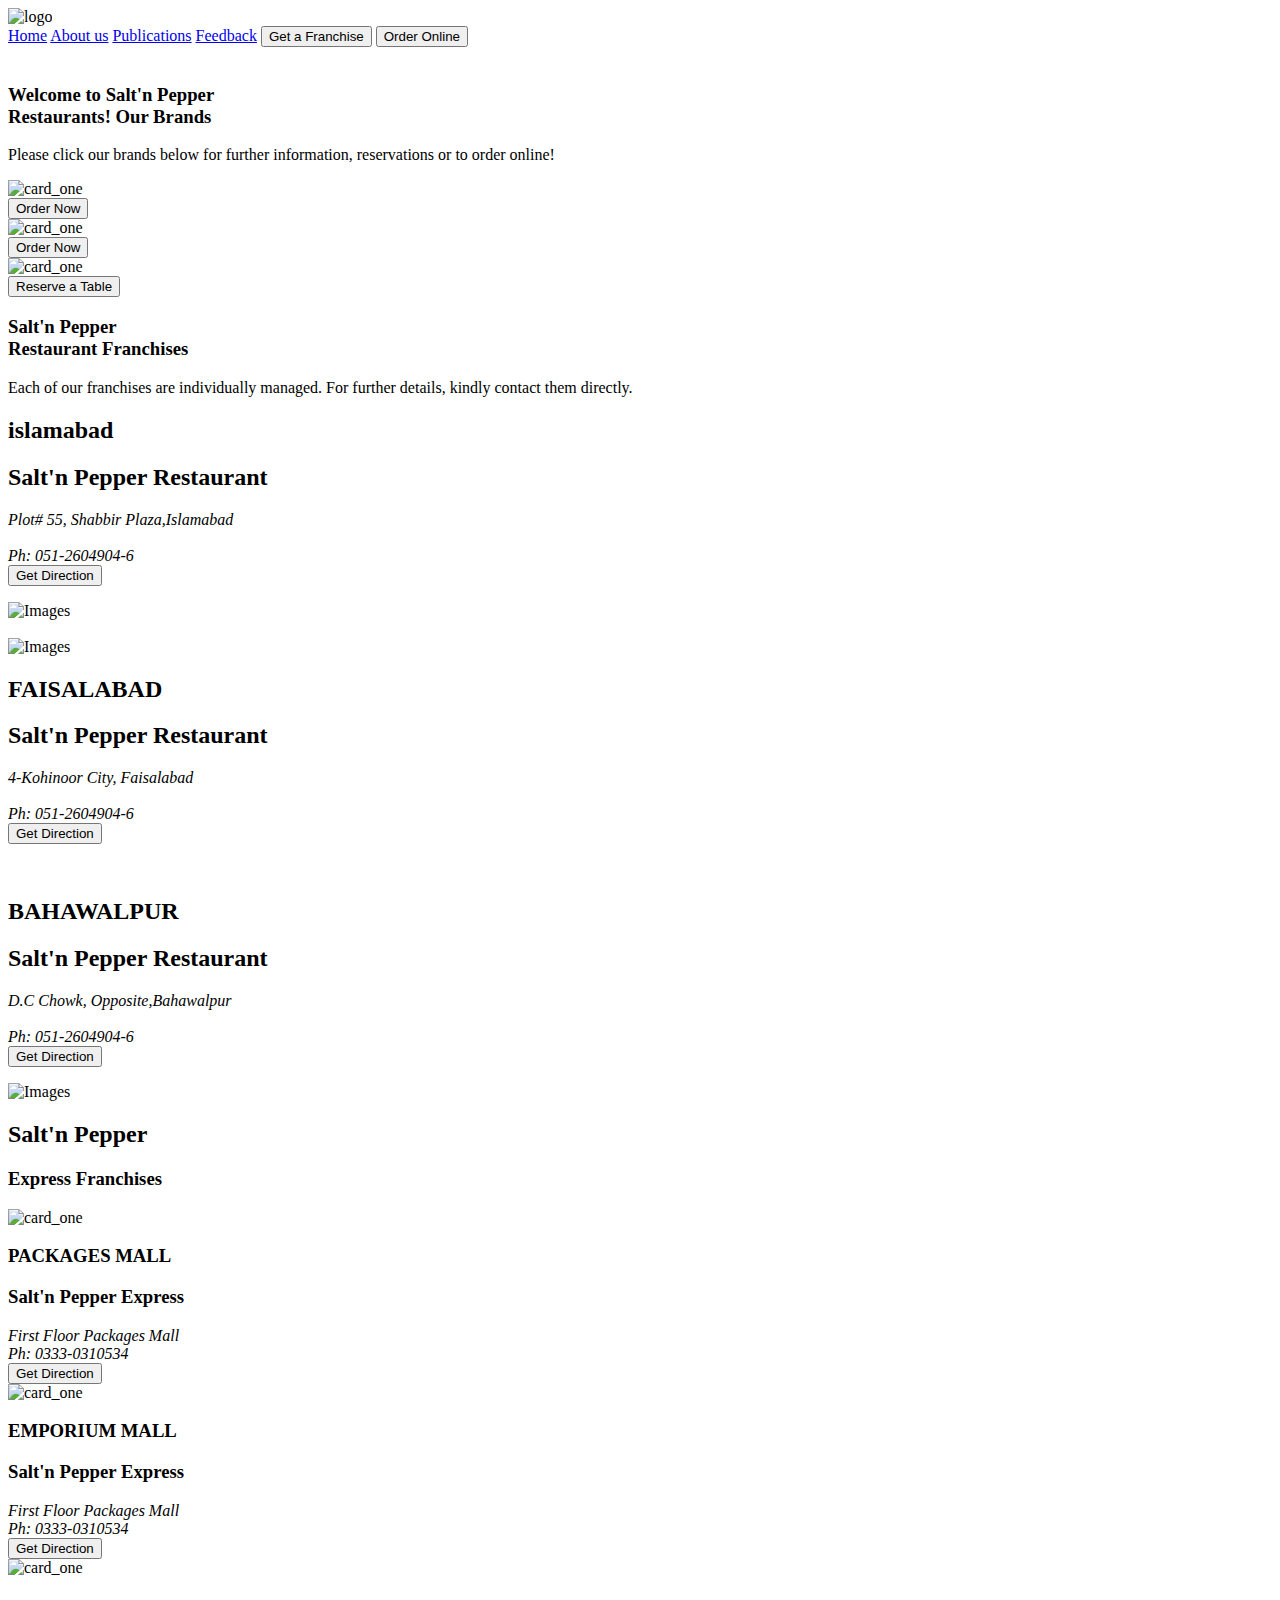
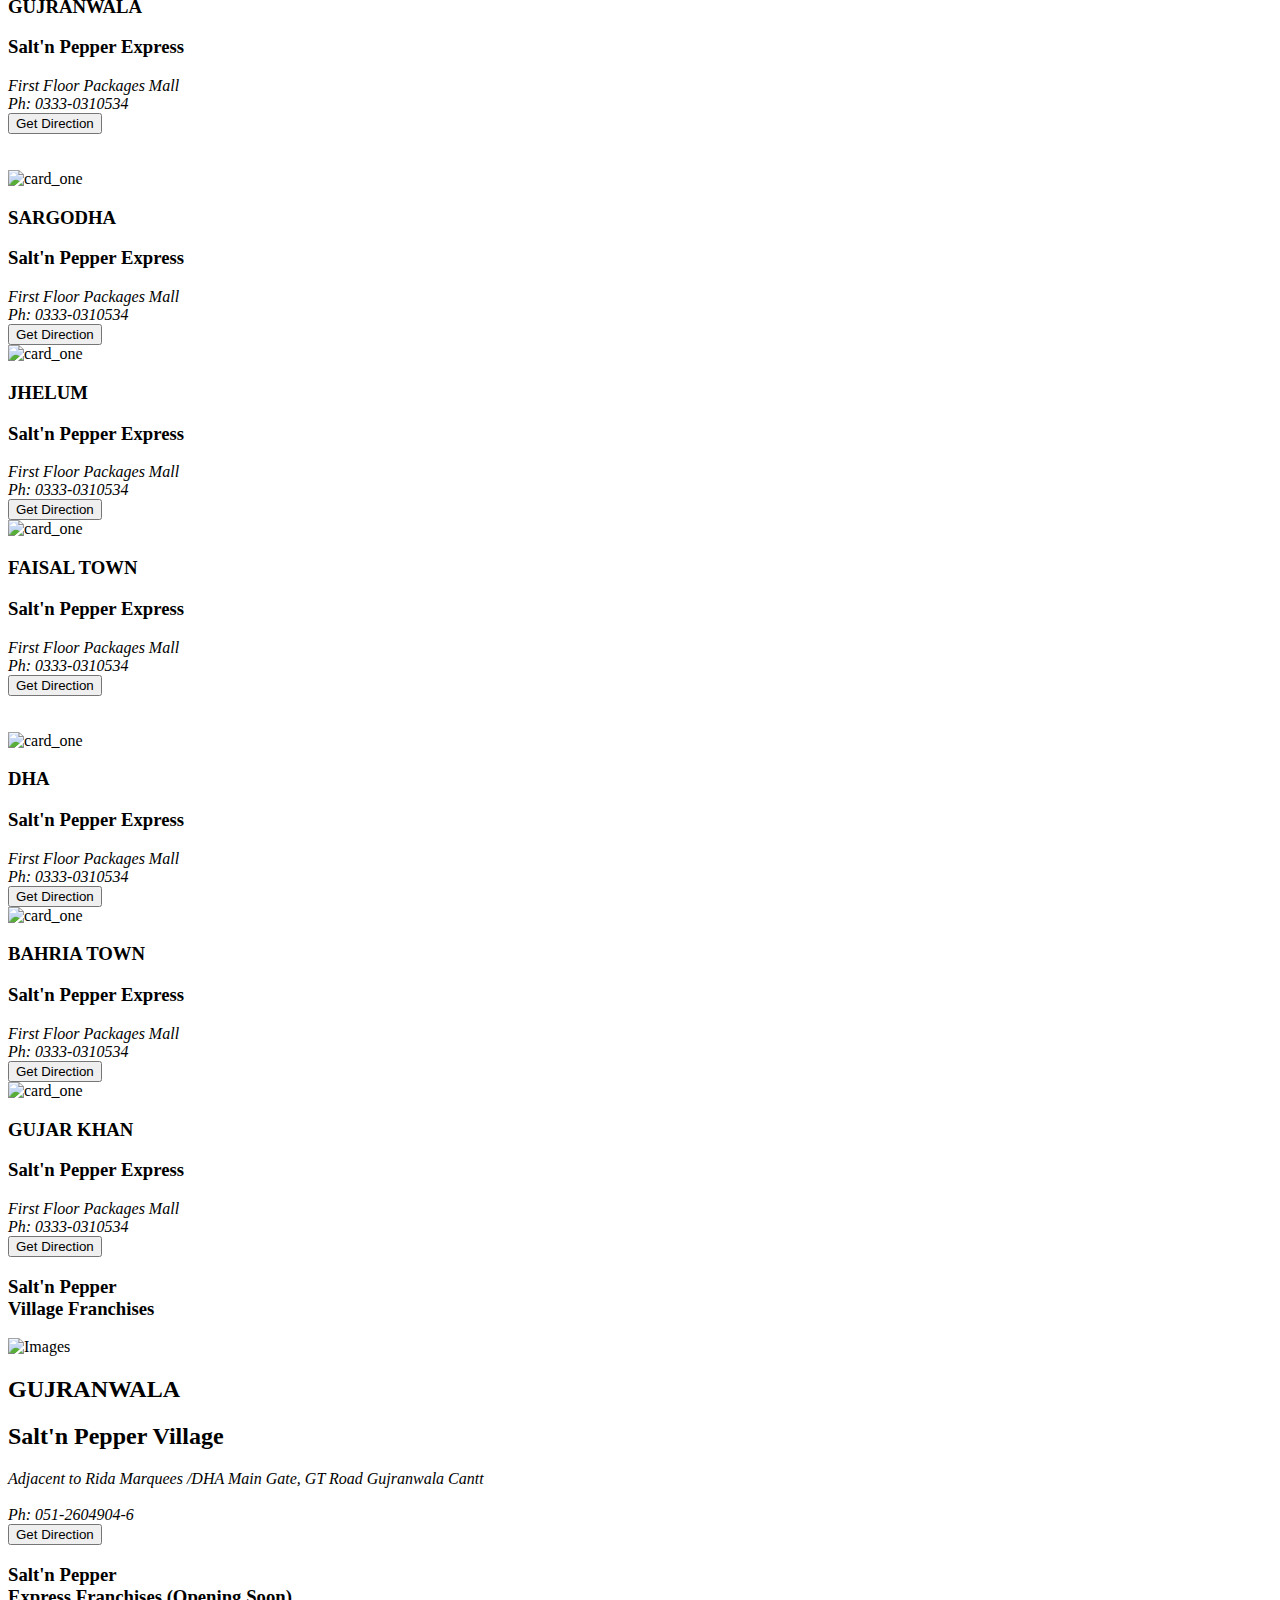
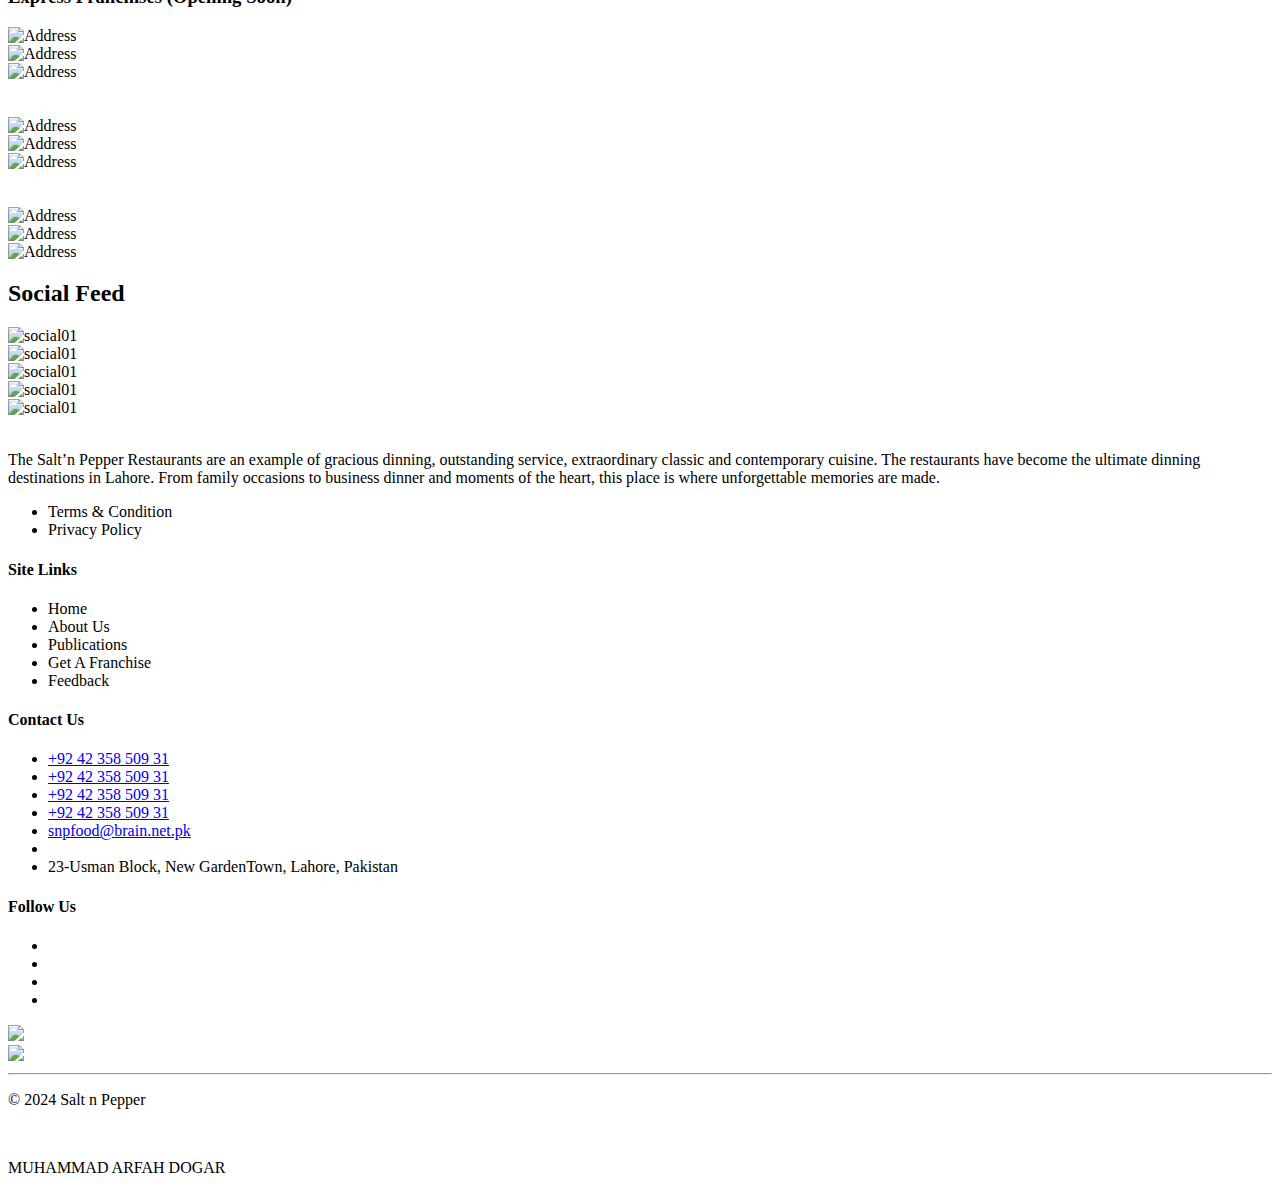
==== home.html @ a9c18680 "spelling correction" ====
<!DOCTYPE html>
<html lang="en">

<head>
    <title>Salt n Pepper</title>
    <link rel="stylesheet" href="style.css">
    <link rel="stylesheet" href="about.css">
    <link rel="stylesheet" href="utility.css">
    <script src="https://kit.fontawesome.com/f45b98e042.js" crossorigin="anonymous"></script>
    
</head>

<body class="bg-dark">
   <!-- Nav Bar Started -->

   <header id="navbar" class="d-flex justify-between align-center wrap">
    <div class="logo">
        <img id="main-logo" class="mt-3 m-4" src="./logo.webp" alt="logo">
    </div>
    <div class="nav">
        <nav id="navbar-items" class="d-flex justify-between center wrap">
            <a class="nav-link" href="home.html">Home</a>
            <a class="nav-link" href="about_us.html">About us</a>
            <a class="nav-link" href="#">Publications</a>
            <a class="nav-link" href="#">Feedback</a>
            <button id="franchise" class="rounded">Get a Franchise</button>
            <button id="order-online" class="rounded">Order Online <span class="bg-light rounded" id="btn-icon"><i
                        class="fa-solid fa-arrow-right" id="red"></i></span> </button>
        </nav>
    </div>
</header>
  
     <!-- Nav Bar Ended -->
    
    <!-- carousel area -->
    <div>
        <img src="./images/saltenbanner.webp" alt="">
    </div>
    <!-- carousel area -->

    <!-- welcome Area started  -->

    <div class="welcomeparent">
        <div class="salten">
            <h3>Welcome to <span>Salt'n Pepper</span><br />
                Restaurants! Our Brands</h3>
            <p> Please click our brands below for further information, reservations or to order online!</p>
        </div>
        <!-- Three Images -->
        <div class="Three_cards">
            <div class="card_container">
                <div class="card">
                    <img src="./images/card_one.webp" alt="card_one">
                </div>
                <div class="card_button">
                    <button>Order Now</button>
                </div>
            </div>
            <div class="card_container">
                <div class="card">
                    <img src="./images/card_tow.webp" alt="card_one">
                </div>
                <div class="card_button">
                    <button>Order Now</button>
                </div>
            </div>
            <div class="card_container">
                <div class="card">
                    <img src="./images/card_three.webp" alt="card_one">
                </div>
                <div class="card_button">
                    <button class="reserve">Reserve a Table</button>
                </div>
            </div>
        </div>

        <!-- welcome Area Ended  -->

        <!--  Salt'n Pepper Restaurant Franchises-->

        <div class="father_parent">

            <div class="salten_parent">
                <div class="Style_Salten">
                    <h3><span>Salt'n Pepper</span><br />
                        Restaurant Franchises</h3>
                    <p>Each of our franchises are individually managed. For further details, kindly contact them
                        directly. </p>
                </div>
            </div>
        </div>
        <!-- First Image -->
        <div class="father">
            <div class="heading_box">
                <h2 class="isl_red">islamabad</h2>
                <h2 class="margin"><span>Salt'n Pepper</span> <span class="Restaurant">Restaurant</span></h2>
                <p>
                <address class="cell_nmber"> <i class="fa-solid fa-location-dot">Plot# 55, Shabbir Plaza,Islamabad</i>
                    <br /> <br>
                    <i class="fa-solid fa-phone">Ph: 051-2604904-6</i>
                </address>
                <button class="getdirection">
                    Get Direction
                    <i class="fa-solid fa-arrow-right"></i>
                </button>
                </p>
            </div>
            <div class="image_01">
                <img src="./images/image01.webp" alt="Images">
            </div>
        </div>
        <br />

        <!-- Second Image -->
        <div class="father">
            <div class="image_02">
                <img src="./images/image02.webp" alt="Images">
            </div>
            <div class="heading_box">
                <h2 class="isl_red">FAISALABAD</h2>
                <h2 class="margin"><span>Salt'n Pepper</span> <span class="Restaurant">Restaurant</span></h2>
                <p>
                <address class="cell_nmber"> <i class="fa-solid fa-location-dot"></i>4-Kohinoor City, Faisalabad
                    <br /> <br>
                    <i class="fa-solid fa-phone"></i> Ph: 051-2604904-6
                </address>
                <button class="getdirection">
                    Get Direction
                    <i class="fa-solid fa-arrow-right"></i>
                </button>
                </p>
            </div>
        </div>
        <br />

        <!-- Third Image -->
        <div class="father">
            <div class="heading_box">
                <h2 class="isl_red">BAHAWALPUR</h2>
                <h2 class="margin"><span>Salt'n Pepper</span> <span class="Restaurant">Restaurant</span></h2>
                <p>
                <address class="cell_nmber"> <i class="fa-solid fa-location-dot">D.C Chowk, Opposite,Bahawalpur</i>
                    <br /> <br>
                    <i class="fa-solid fa-phone">Ph: 051-2604904-6</i>
                </address>
                <button class="getdirection">
                    Get Direction
                    <i class="fa-solid fa-arrow-right"></i>
                </button>
                </p>
            </div>
            <div class="image_01">
                <img src="./images/image03.webp" alt="Images">
            </div>
        </div>
    </div>
    <!-- Salt'n Pepper Express Franchises Started -->

    <div class="salten03">
        <h2><span>Salt'n Pepper</span></h2>
        <h3>Express Franchises
        </h3>
    </div>

    <div class="center">
        <div class="Three_cards">
            <!-- First Image -->
            <div class="image_container">
                <div class="image01">
                    <img src="./images/Franchise01.webp" alt="card_one">
                </div>
                <div class="Franchise01">
                    <div class="head_pack">
                        <h3>PACKAGES MALL</h3>
                    </div>
                    <div class="head_exp">
                        <h3> <Span>Salt'n Pepper </Span>Express</h3>
                    </div>
                </div>
                <div class="add">
                    <address> <i class="fa-solid fa-location-dot"></i>First Floor Packages Mall <br />

                        <i class="fa-solid fa-phone"></i> Ph: 0333-0310534
                    </address>
                    <button class="frendirection ">
                        Get Direction
                        <i class="fa-solid fa-arrow-right"></i>
                    </button>
                </div>
            </div>
            <!-- Second Image -->
            <div class="image_container">
                <div class="image01">
                    <img src="./images/Franchise02.webp" alt="card_one">
                </div>
                <div class="Franchise01">
                    <div class="head_pack">
                        <h3>EMPORIUM MALL</h3>
                    </div>
                    <div class="head_exp">
                        <h3> <Span>Salt'n Pepper </Span>Express</h3>
                    </div>
                </div>
                <div class="add">
                    <address> <i class="fa-solid fa-location-dot"></i>First Floor Packages Mall <br />

                        <i class="fa-solid fa-phone"></i> Ph: 0333-0310534

                    </address>
                    <button class="frendirection ">
                        Get Direction
                        <i class="fa-solid fa-arrow-right"></i>
                    </button>
                </div>

            </div>
            <!-- Third Image -->
            <div class="image_container">
                <div class="image01">
                    <img src="./images/Franchise03.webp" alt="card_one">
                </div>
                <div class="Franchise01">
                    <div class="head_pack">
                        <h3>GUJRANWALA</h3>
                    </div>
                    <div class="head_exp">
                        <h3> <Span>Salt'n Pepper </Span>Express</h3>
                    </div>
                </div>
                <div class="add">
                    <address> <i class="fa-solid fa-location-dot"></i>First Floor Packages Mall <br />

                        <i class="fa-solid fa-phone"></i> Ph: 0333-0310534

                    </address>
                    <button class="frendirection ">
                        Get Direction
                        <i class="fa-solid fa-arrow-right"></i>
                    </button>
                </div>
            </div>

        </div>
        <br /><br />

        <!-- Second Line -->

        <div>
            <div class="center">
                <div class="Three_cards">
                    <!-- First Image -->
                    <div class="image_container">
                        <div class="image01">
                            <img src="./images/Franchise04.webp" alt="card_one">
                        </div>
                        <div class="Franchise01">
                            <div class="head_pack">
                                <h3>SARGODHA</h3>
                            </div>
                            <div class="head_exp">
                                <h3> <Span>Salt'n Pepper </Span>Express</h3>
                            </div>
                        </div>
                        <div class="add">
                            <address> <i class="fa-solid fa-location-dot"></i>First Floor Packages Mall <br />

                                <i class="fa-solid fa-phone"></i> Ph: 0333-0310534
                            </address>
                            <button class="frendirection ">
                                Get Direction
                                <i class="fa-solid fa-arrow-right"></i>
                            </button>
                        </div>
                    </div>
                    <!-- Second Image -->
                    <div class="image_container">
                        <div class="image01">
                            <img src="./images/Franchise05.webp" alt="card_one">
                        </div>
                        <div class="Franchise01">
                            <div class="head_pack">
                                <h3>JHELUM</h3>
                            </div>
                            <div class="head_exp">
                                <h3> <Span>Salt'n Pepper </Span>Express</h3>
                            </div>
                        </div>
                        <div class="add">
                            <address> <i class="fa-solid fa-location-dot"></i>First Floor Packages Mall <br />

                                <i class="fa-solid fa-phone"></i> Ph: 0333-0310534

                            </address>
                            <button class="frendirection ">
                                Get Direction
                                <i class="fa-solid fa-arrow-right"></i>
                            </button>
                        </div>

                    </div>
                    <!-- Third Image -->
                    <div class="image_container">
                        <div class="image01">
                            <img src="./images/Franchise06.webp" alt="card_one">
                        </div>
                        <div class="Franchise01">
                            <div class="head_pack">
                                <h3>FAISAL TOWN</h3>
                            </div>
                            <div class="head_exp">
                                <h3> <Span>Salt'n Pepper </Span>Express</h3>
                            </div>
                        </div>
                        <div class="add">
                            <address> <i class="fa-solid fa-location-dot"></i>First Floor Packages Mall <br />

                                <i class="fa-solid fa-phone"></i> Ph: 0333-0310534

                            </address>
                            <button class="frendirection ">
                                Get Direction
                                <i class="fa-solid fa-arrow-right"></i>
                            </button>
                        </div>
                    </div>

                </div>

                <br /><br />
                <!-- THIRD LINE -->
                <div>
                    <div class="center">
                        <div class="Three_cards">
                            <!-- First Image -->
                            <div class="image_container">
                                <div class="image01">
                                    <img src="./images/Franchise07.webp" alt="card_one">
                                </div>
                                <div class="Franchise01">
                                    <div class="head_pack">
                                        <h3>DHA</h3>
                                    </div>
                                    <div class="head_exp">
                                        <h3> <Span>Salt'n Pepper </Span>Express</h3>
                                    </div>
                                </div>
                                <div class="add">
                                    <address> <i class="fa-solid fa-location-dot"></i>First Floor Packages Mall <br />

                                        <i class="fa-solid fa-phone"></i> Ph: 0333-0310534
                                    </address>
                                    <button class="frendirection ">
                                        Get Direction
                                        <i class="fa-solid fa-arrow-right"></i>
                                    </button>
                                </div>
                            </div>
                            <!-- Second Image -->
                            <div class="image_container">
                                <div class="image01">
                                    <img src="./images/Franchise08.webp" alt="card_one">
                                </div>
                                <div class="Franchise01">
                                    <div class="head_pack">
                                        <h3>BAHRIA TOWN</h3>
                                    </div>
                                    <div class="head_exp">
                                        <h3> <Span>Salt'n Pepper </Span>Express</h3>
                                    </div>
                                </div>
                                <div class="add">
                                    <address> <i class="fa-solid fa-location-dot"></i>First Floor Packages Mall <br />

                                        <i class="fa-solid fa-phone"></i> Ph: 0333-0310534

                                    </address>
                                    <button class="frendirection ">
                                        Get Direction
                                        <i class="fa-solid fa-arrow-right"></i>
                                    </button>
                                </div>

                            </div>
                            <!-- Third Image -->
                            <div class="image_container">
                                <div class="image01">
                                    <img src="./images/Franchise09.webp" alt="card_one">
                                </div>
                                <div class="Franchise01">
                                    <div class="head_pack">
                                        <h3>GUJAR KHAN</h3>
                                    </div>
                                    <div class="head_exp">
                                        <h3> <Span>Salt'n Pepper </Span>Express</h3>
                                    </div>
                                </div>
                                <div class="add">
                                    <address> <i class="fa-solid fa-location-dot"></i>First Floor Packages Mall <br />

                                        <i class="fa-solid fa-phone"></i> Ph: 0333-0310534

                                    </address>
                                    <button class="frendirection ">
                                        Get Direction
                                        <i class="fa-solid fa-arrow-right"></i>
                                    </button>
                                </div>
                            </div>

                        </div>

                    </div>
                </div>
            </div>
        </div>
    </div>

    <!-- Salt'n Pepper Express Franchises Ended -->

    <!-- Village Franchise started -->
    
    <div class="father_parent">
        <div class="salten_Village">
            <div class="village_Salten">
                <h3><span>Salt'n Pepper</span><br />
                    Village Franchises</h3>
            </div>
        </div>
        <div class="d-flex justify-space-evenly center bg-dark">

            <div class="village_image">
                <img src="./images/Village Salten.webp" alt="Images">
            </div>
            <div class="heading_box">
                <h2 class="isl_red">GUJRANWALA</h2>
                <h2 class="margin"><span>Salt'n Pepper</span> <span class="Restaurant">Village</span></h2>
                <p>
                <address class="cell_nmber"> <i class="fa-solid fa-location-dot"></i>Adjacent to Rida Marquees /DHA Main
                    Gate, GT Road Gujranwala Cantt
                    <br /> <br>
                    <i class="fa-solid fa-phone"></i> Ph: 051-2604904-6
                </address>
                <button class="getdirection">
                    Get Direction
                    <i class="fa-solid fa-arrow-right"></i>
                </button>
                </p>
            </div>

        </div>
       
        <!-- Village Franchise Ended -->
        

    <!-- Address Section  Started-->
    <div class="add_parent">
        <div class="add_head">
            <h3><span>Salt'n Pepper</span><br />
                Express Franchises <span class="Opening">(Opening Soon)</span></h3>
        </div>


        <!-- image -->
        <div class="add_image">
            <div class="img_01">
                <img src="./images/pic1.png" alt="Address">
            </div>
            <div class="img_02">
                <img src="./images/pic2.png" alt="Address">
            </div>
            <div class="img_01">
                <img src="./images/pic3.png" alt="Address">
            </div>

        </div>
        <br /><br />

        <!-- image -->
        <div class="add_image">
            <div class="img_01">
                <img src="./images/pic4.png" alt="Address">
            </div>
            <div class="img_02">
                <img src="./images/pic5.png" alt="Address">
            </div>
            <div class="img_01">
                <img src="./images/pic6.png" alt="Address">
            </div>

        </div>
        <br /> <br />

        <!-- image -->
        <div class="add_image">
            <div class="img_01">
                <img src="./images/pic7.png" alt="Address">
            </div>
            <div class="img_02">
                <img src="./images/pic8.png" alt="Address">
            </div>
            <div class="img_01">
                <img src="./images/pic9.png" alt="Address">
            </div>

        </div>

        <!-- Address Section  Ended-->

        <!-- Socail Feed Started -->
        

        <div class="social_feed_head">
            <h2>Social Feed</h2>
        </div>
        <div class="social_Feed">
            <div><img src="./pics/s1.webp" alt="social01"></div>
            <div><img src="./pics/s2.webp" alt="social01"></div>
            <div><img src="./pics/s3.webp" alt="social01"></div>
            <div><img src="./pics/s4.webp" alt="social01"></div>
            <div><img src="./pics/s5.webp" alt="social01"></div>

        </div>

       <!-- Socail Feed Ended -->

        <!-- NAV-SOCIAL-FEED-START -->
        <div class="nav-feed">
            <!-- <h3>Choose by Category</h3> -->
            <div class="scroll-feed">
                <a href="menu.html#soup">
                    <div class="box-img" style="background-image: url(assets/feed/feed4.webp);"></div>
                </a>
                <a href="menu.html#small-bites">
                    <div class="box-img" style="background-image: url(assets/feed/feed5.webp);"></div>
                </a>
                <a href="menu.html#sandwiches">
                    <div class="box-img" style="background-image: url(assets/feed/feed1.webp);"></div>
                </a>
                <a href="menu.html#famous-burgers">
                    <div class="box-img" style="background-image: url(assets/feed/feed2.webp);"></div>
                </a>
                <a href="menu.html#decker-burgers">
                    <div class="box-img" style="background-image: url(assets/feed/feed3.webp);"></div>
                </a>
            </div>
        </div>


        <!-- NAV-SOCIAL-FEED-END -->



        <!-- NAV-FOOTER-START -->
        <div class="d-flex justify-space-evenly">
            <div class="footer-box-1">
                <img src="./logo.webp" alt="">
                <p>The Salt’n Pepper Restaurants are an example of gracious dinning, outstanding service, extraordinary
                    classic and contemporary cuisine. The
                    restaurants have become the ultimate dinning destinations in Lahore. From family occasions to
                    business dinner and moments of the heart, this place is
                    where unforgettable memories are made.
                </p>
                <ul>
                    <li>Terms & Condition</li>
                    <li>Privacy Policy</li>
                </ul>
            </div>
            <div class="footer-remaining-box">
                <h4>Site Links</h4>
                <ul class="mt-4">
                    <li>Home</li>
                    <li>About Us</li>
                    <li>Publications</li>
                    <li>Get A Franchise</li>
                    <li>Feedback</li>
                </ul>
            </div>
            <div class="footer-remaining-box">
                <h4>Contact Us</h4>
                <ul class="mt-4">
                    <li><a href="tel:+92 42 358 509 31">+92 42 358 509 31</a></li>
                    <li><a href="tel:+92 42 358 509 31">+92 42 358 509 31</a></li>
                    <li><a href="tel:+92 42 358 509 31">+92 42 358 509 31</a></li>
                    <li><a href="tel:+92 42 358 509 31">+92 42 358 509 31</a></li>
                    <li><a href="mailto:snpfood@brain.net.pk">snpfood@brain.net.pk</a>
                    <li>
                    <li><a>23-Usman Block, New GardenTown, Lahore, Pakistan</a></li>
                </ul>
            </div>
            <div class="footer-remaining-box-links">
                <h4>Follow Us</h4>
                <ul>
                    <li></li>
                    <li><a href="https://www.facebook.com/TheSaltnPepperRestaurants/" target="blank"><i
                                class="fa-brands fa-facebook"></i></a></li>
                    <li><a href="https://www.instagram.com/saltnpepper_official/" target="blank"><i
                                class="fa-brands fa-instagram"></i></a></li>
                    <li><a href="https://twitter.com/snprestaurant" target="blank"><i
                                class="fa-brands fa-twitter"></i><a>
                    </li>
                </ul>
                <div class="apple-link">
                    <a target="_blank" class="app-store" rel="noopener"
                        href="https://apps.apple.com/tr/app/saltn-pepper/id1631088988"><img
                            src="./pics/Apple.png.webp"></a>
                </div>
                <div class="google-link">
                    <a target="_blank" class="app-ios" rel="noopener"
                        href="https://play.google.com/store/apps/details?id=com.hifood.saltnpepperpk&amp;hl=en_US&amp;gl=US"><img
                            src="./pics/Google.png.webp"></a>
                </div>

            </div>
        </div>
        <!--  NAV-FOOTER-END -->


        <!-- NAV-POWERED-START -->
        <div class="powered">
            <hr>
            <div class="powered-content">
                <p> &COPY; 2024 Salt n Pepper</p>
                <div class="avatar-whole">
                    <div class="avatar">
                        <img src="./profile-pic.png.png" alt="">
                    </div>
                    <div class="avatar-text">
                        <p>MUHAMMAD ARFAH DOGAR</p>
                       
                    </div>
                </div>
            </div>
        </div>

        <!-- NAV-POWERED-END -->


        
</body>

</html>
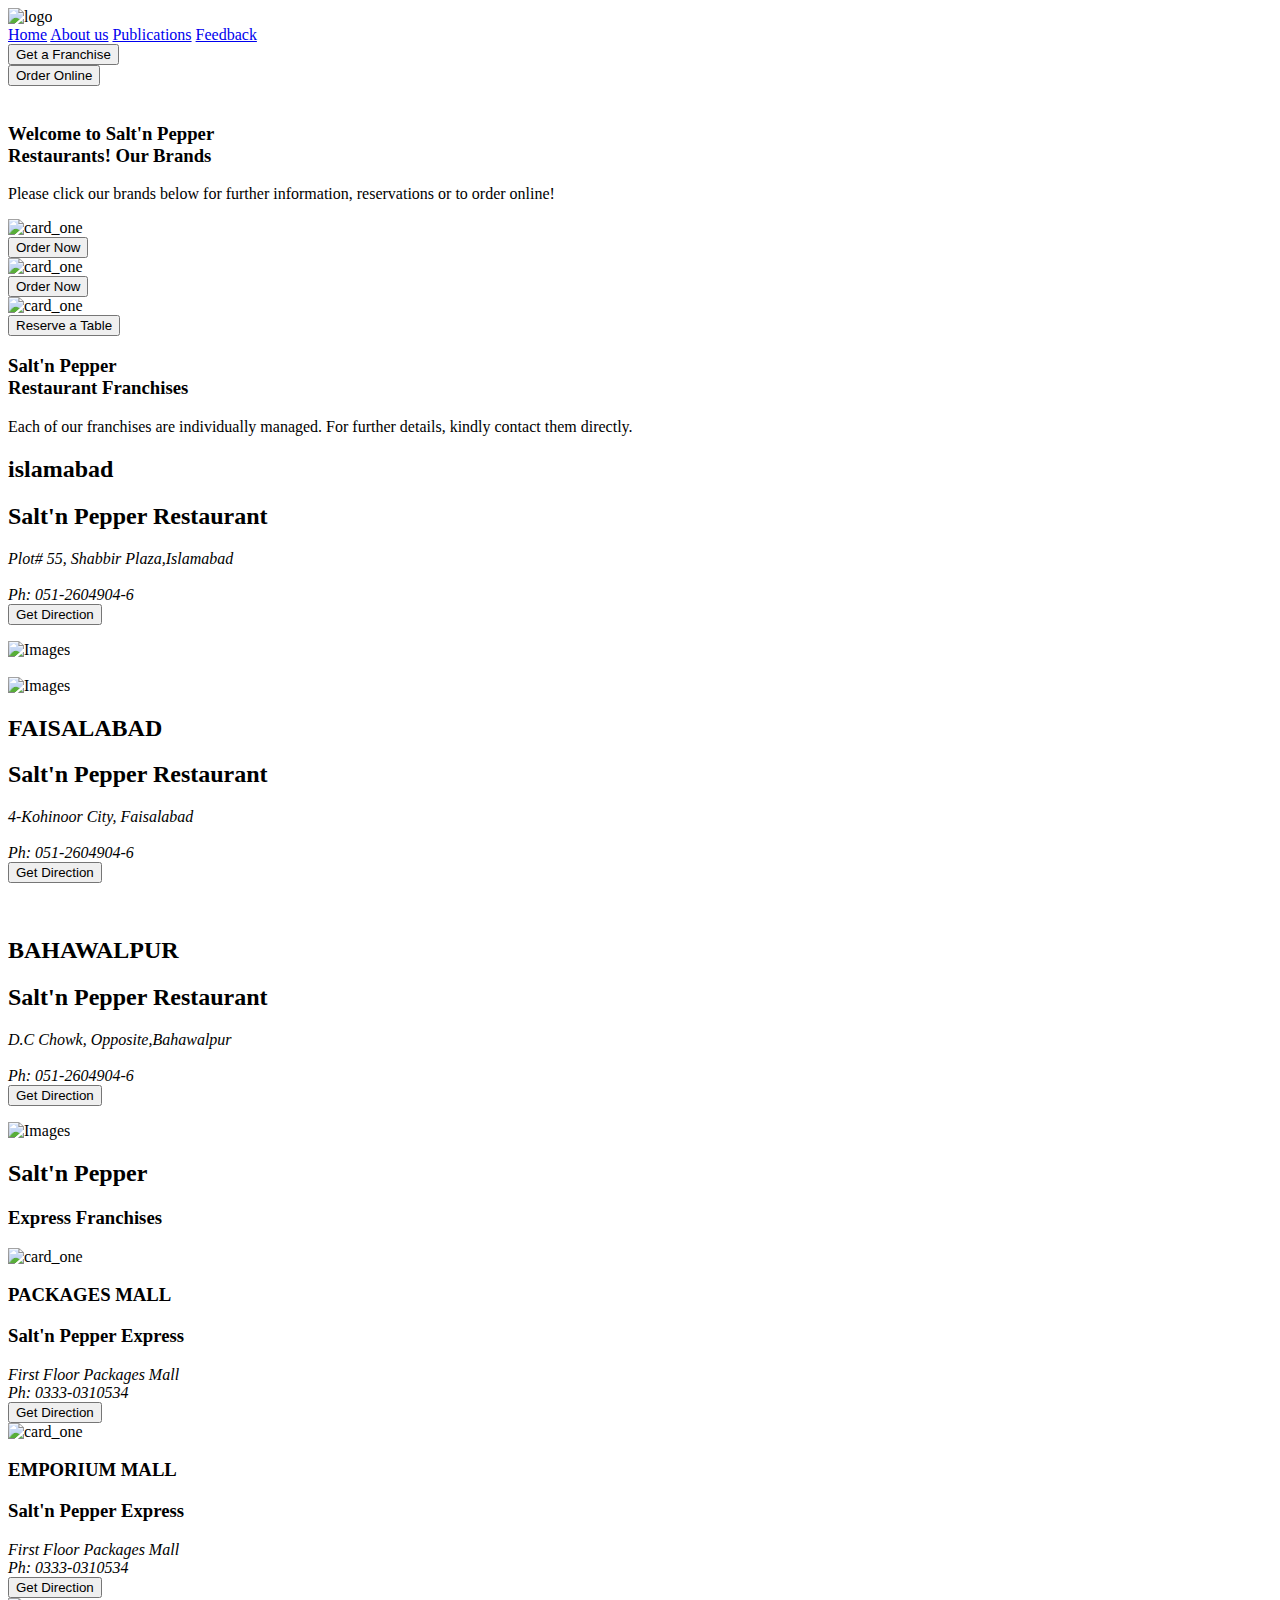
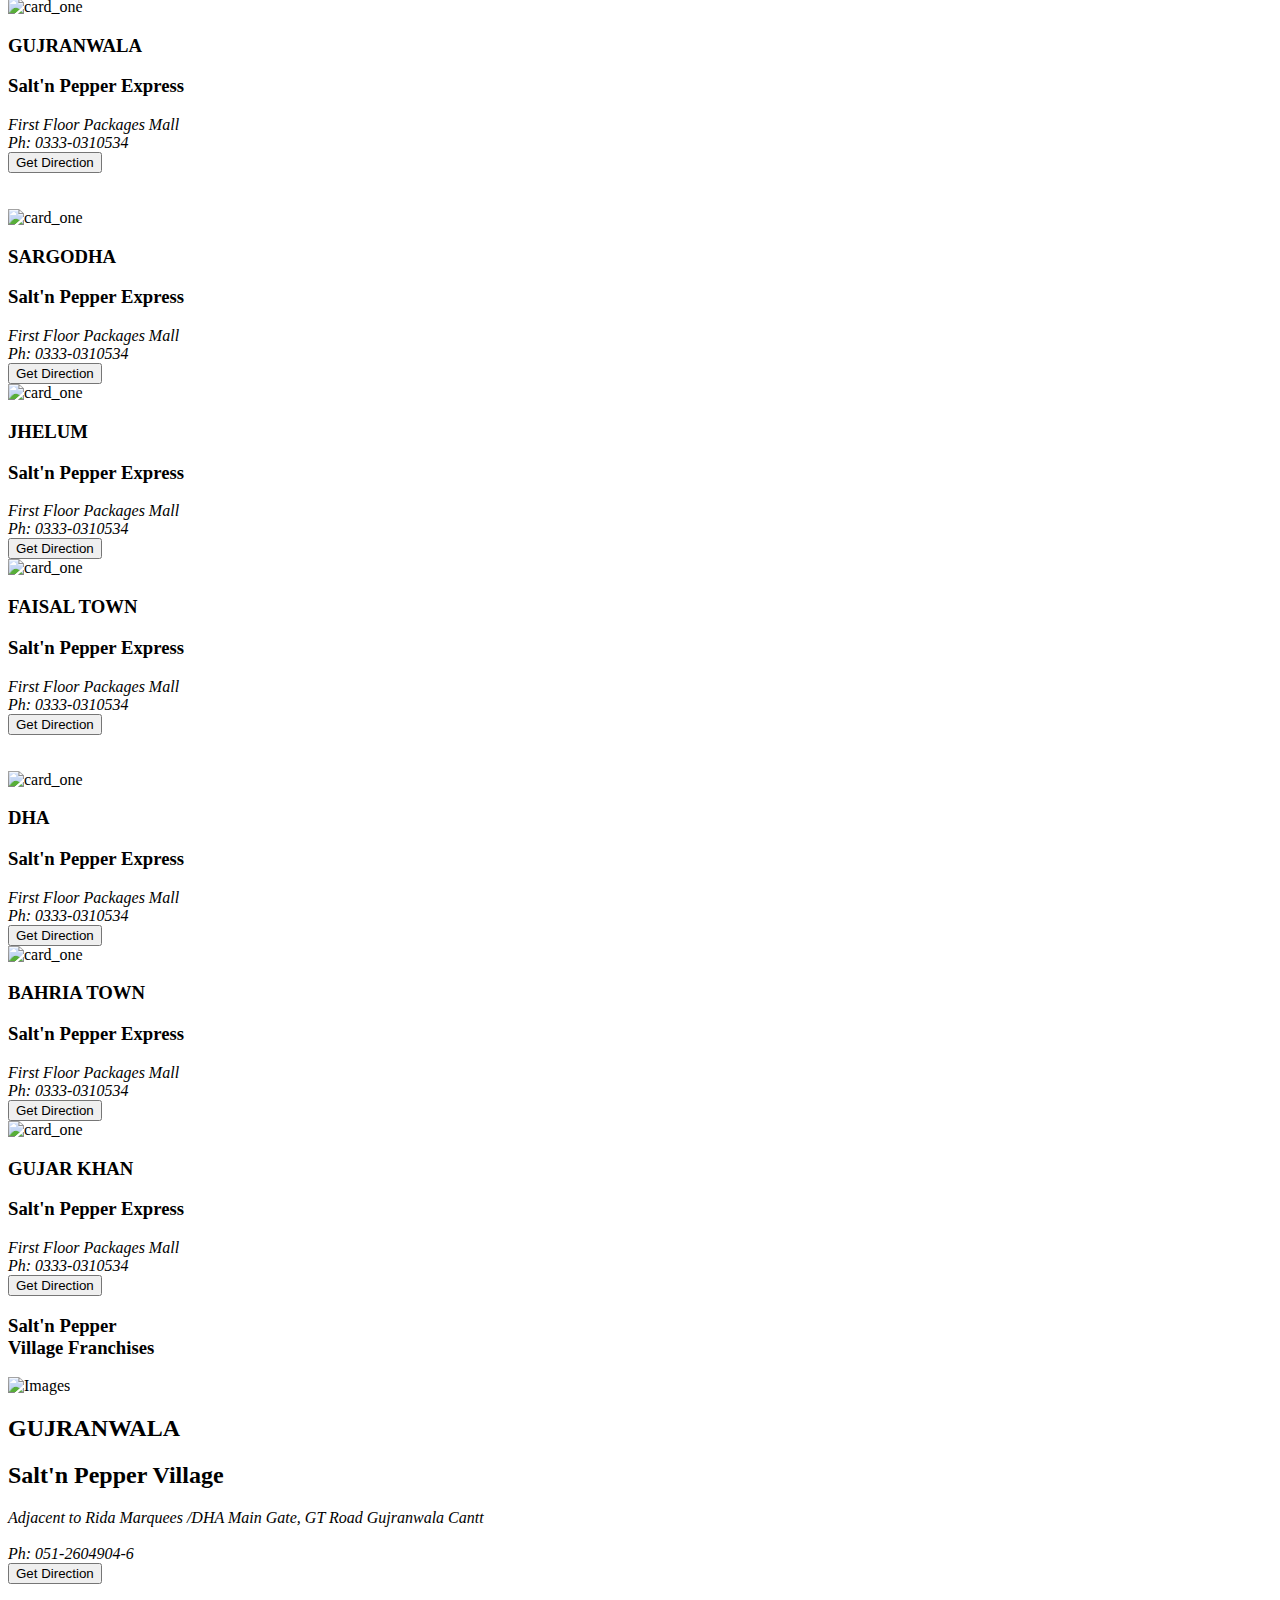
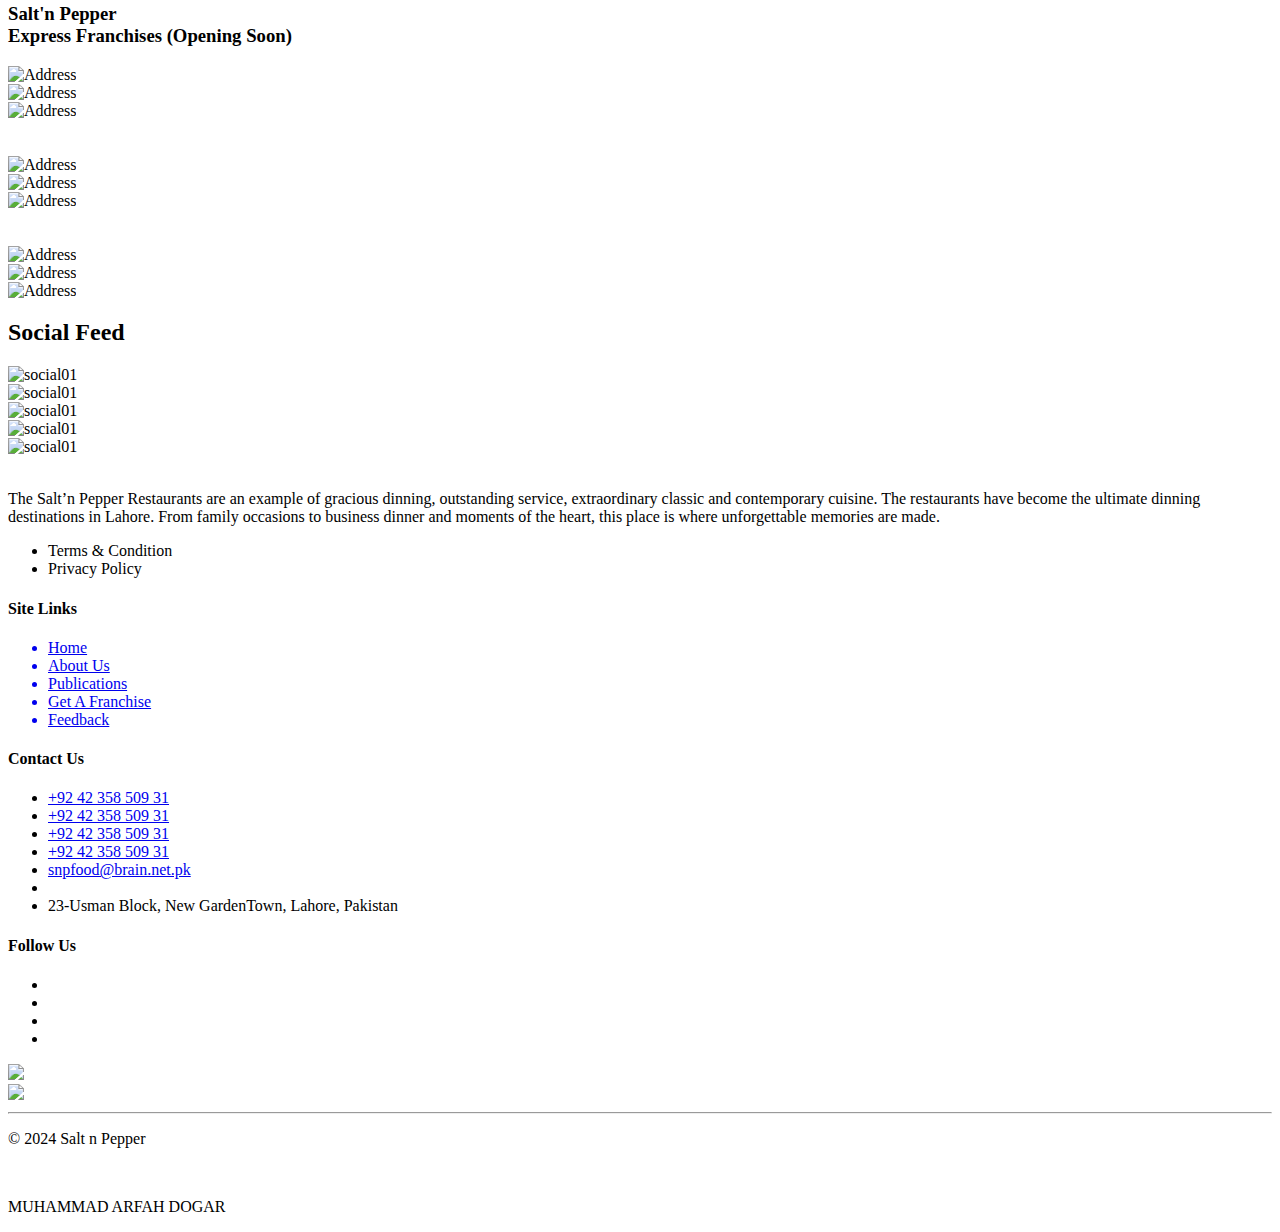
==== commit 70d5abdb: "all files created" ====
--- a/home.html
+++ b/home.html
@@ -2,36 +2,42 @@
 <html lang="en">
 
 <head>
-    <title>Salt n Pepper</title>
+    <title>Salt n Paper</title>
     <link rel="stylesheet" href="style.css">
     <link rel="stylesheet" href="about.css">
+    <link rel="stylesheet" href="publication.css">
+    <link rel="stylesheet" href="feedback.css">
+    <link rel="stylesheet" href="franchise.css">
+    <link rel="stylesheet" href="orderonline.css">
     <link rel="stylesheet" href="utility.css">
     <script src="https://kit.fontawesome.com/f45b98e042.js" crossorigin="anonymous"></script>
-    
+
 </head>
 
 <body class="bg-dark">
-   <!-- Nav Bar Started -->
-
-   <header id="navbar" class="d-flex justify-between align-center wrap">
-    <div class="logo">
-        <img id="main-logo" class="mt-3 m-4" src="./logo.webp" alt="logo">
-    </div>
-    <div class="nav">
-        <nav id="navbar-items" class="d-flex justify-between center wrap">
-            <a class="nav-link" href="home.html">Home</a>
-            <a class="nav-link" href="about_us.html">About us</a>
-            <a class="nav-link" href="#">Publications</a>
-            <a class="nav-link" href="#">Feedback</a>
-            <button id="franchise" class="rounded">Get a Franchise</button>
-            <button id="order-online" class="rounded">Order Online <span class="bg-light rounded" id="btn-icon"><i
-                        class="fa-solid fa-arrow-right" id="red"></i></span> </button>
-        </nav>
-    </div>
-</header>
-  
-     <!-- Nav Bar Ended -->
-    
+    <!-- Nav Bar Started -->
+
+    <header id="navbar" class="d-flex justify-between align-center wrap">
+        <div class="logo">
+            <img id="main-logo" class="mt-3 m-4" src="./logo2.webp" alt="logo">
+        </div>
+        <div class="nav">
+            <nav id="navbar-items" class="d-flex justify-between center wrap">
+                <a class="nav-link" href="home.html">Home</a>
+                <a class="nav-link" href="about_us.html">About us</a>
+                <a class="nav-link" href="publication.html">Publications</a>
+                <a class="nav-link" href="feedback.html">Feedback</a>
+               <div>
+                <a href="getfrenchise.html"> <button id="franchise" class="rounded">Get a Franchise</button></a>
+               </div>
+               <a href="orderonline.html"> <button id="order-online" class="rounded">Order Online <span class="bg-light rounded" id="btn-icon"><i
+                            class="fa-solid fa-arrow-right" id="red"></i></span> </button></a>
+            </nav>
+        </div>
+    </header>
+
+    <!-- Nav Bar Ended -->
+
     <!-- carousel area -->
     <div>
         <img src="./images/saltenbanner.webp" alt="">
@@ -418,7 +424,7 @@
     <!-- Salt'n Pepper Express Franchises Ended -->
 
     <!-- Village Franchise started -->
-    
+
     <div class="father_parent">
         <div class="salten_Village">
             <div class="village_Salten">
@@ -448,194 +454,205 @@
             </div>
 
         </div>
-       
+
         <!-- Village Franchise Ended -->
-        
-
-    <!-- Address Section  Started-->
-    <div class="add_parent">
-        <div class="add_head">
-            <h3><span>Salt'n Pepper</span><br />
-                Express Franchises <span class="Opening">(Opening Soon)</span></h3>
-        </div>
-
-
-        <!-- image -->
-        <div class="add_image">
-            <div class="img_01">
-                <img src="./images/pic1.png" alt="Address">
-            </div>
-            <div class="img_02">
-                <img src="./images/pic2.png" alt="Address">
-            </div>
-            <div class="img_01">
-                <img src="./images/pic3.png" alt="Address">
-            </div>
-
-        </div>
-        <br /><br />
-
-        <!-- image -->
-        <div class="add_image">
-            <div class="img_01">
-                <img src="./images/pic4.png" alt="Address">
-            </div>
-            <div class="img_02">
-                <img src="./images/pic5.png" alt="Address">
-            </div>
-            <div class="img_01">
-                <img src="./images/pic6.png" alt="Address">
-            </div>
-
-        </div>
-        <br /> <br />
-
-        <!-- image -->
-        <div class="add_image">
-            <div class="img_01">
-                <img src="./images/pic7.png" alt="Address">
-            </div>
-            <div class="img_02">
-                <img src="./images/pic8.png" alt="Address">
-            </div>
-            <div class="img_01">
-                <img src="./images/pic9.png" alt="Address">
-            </div>
-
-        </div>
-
-        <!-- Address Section  Ended-->
-
-        <!-- Socail Feed Started -->
-        
-
-        <div class="social_feed_head">
-            <h2>Social Feed</h2>
-        </div>
-        <div class="social_Feed">
-            <div><img src="./pics/s1.webp" alt="social01"></div>
-            <div><img src="./pics/s2.webp" alt="social01"></div>
-            <div><img src="./pics/s3.webp" alt="social01"></div>
-            <div><img src="./pics/s4.webp" alt="social01"></div>
-            <div><img src="./pics/s5.webp" alt="social01"></div>
-
-        </div>
-
-       <!-- Socail Feed Ended -->
-
-        <!-- NAV-SOCIAL-FEED-START -->
-        <div class="nav-feed">
-            <!-- <h3>Choose by Category</h3> -->
-            <div class="scroll-feed">
-                <a href="menu.html#soup">
-                    <div class="box-img" style="background-image: url(assets/feed/feed4.webp);"></div>
-                </a>
-                <a href="menu.html#small-bites">
-                    <div class="box-img" style="background-image: url(assets/feed/feed5.webp);"></div>
-                </a>
-                <a href="menu.html#sandwiches">
-                    <div class="box-img" style="background-image: url(assets/feed/feed1.webp);"></div>
-                </a>
-                <a href="menu.html#famous-burgers">
-                    <div class="box-img" style="background-image: url(assets/feed/feed2.webp);"></div>
-                </a>
-                <a href="menu.html#decker-burgers">
-                    <div class="box-img" style="background-image: url(assets/feed/feed3.webp);"></div>
-                </a>
-            </div>
-        </div>
-
-
-        <!-- NAV-SOCIAL-FEED-END -->
-
-
-
-        <!-- NAV-FOOTER-START -->
-        <div class="d-flex justify-space-evenly">
-            <div class="footer-box-1">
-                <img src="./logo.webp" alt="">
-                <p>The Salt’n Pepper Restaurants are an example of gracious dinning, outstanding service, extraordinary
-                    classic and contemporary cuisine. The
-                    restaurants have become the ultimate dinning destinations in Lahore. From family occasions to
-                    business dinner and moments of the heart, this place is
-                    where unforgettable memories are made.
-                </p>
-                <ul>
-                    <li>Terms & Condition</li>
-                    <li>Privacy Policy</li>
-                </ul>
-            </div>
-            <div class="footer-remaining-box">
-                <h4>Site Links</h4>
-                <ul class="mt-4">
-                    <li>Home</li>
-                    <li>About Us</li>
-                    <li>Publications</li>
-                    <li>Get A Franchise</li>
-                    <li>Feedback</li>
-                </ul>
-            </div>
-            <div class="footer-remaining-box">
-                <h4>Contact Us</h4>
-                <ul class="mt-4">
-                    <li><a href="tel:+92 42 358 509 31">+92 42 358 509 31</a></li>
-                    <li><a href="tel:+92 42 358 509 31">+92 42 358 509 31</a></li>
-                    <li><a href="tel:+92 42 358 509 31">+92 42 358 509 31</a></li>
-                    <li><a href="tel:+92 42 358 509 31">+92 42 358 509 31</a></li>
-                    <li><a href="mailto:snpfood@brain.net.pk">snpfood@brain.net.pk</a>
-                    <li>
-                    <li><a>23-Usman Block, New GardenTown, Lahore, Pakistan</a></li>
-                </ul>
-            </div>
-            <div class="footer-remaining-box-links">
-                <h4>Follow Us</h4>
-                <ul>
-                    <li></li>
-                    <li><a href="https://www.facebook.com/TheSaltnPepperRestaurants/" target="blank"><i
-                                class="fa-brands fa-facebook"></i></a></li>
-                    <li><a href="https://www.instagram.com/saltnpepper_official/" target="blank"><i
-                                class="fa-brands fa-instagram"></i></a></li>
-                    <li><a href="https://twitter.com/snprestaurant" target="blank"><i
-                                class="fa-brands fa-twitter"></i><a>
-                    </li>
-                </ul>
-                <div class="apple-link">
-                    <a target="_blank" class="app-store" rel="noopener"
-                        href="https://apps.apple.com/tr/app/saltn-pepper/id1631088988"><img
-                            src="./pics/Apple.png.webp"></a>
-                </div>
-                <div class="google-link">
-                    <a target="_blank" class="app-ios" rel="noopener"
-                        href="https://play.google.com/store/apps/details?id=com.hifood.saltnpepperpk&amp;hl=en_US&amp;gl=US"><img
-                            src="./pics/Google.png.webp"></a>
-                </div>
-
-            </div>
-        </div>
-        <!--  NAV-FOOTER-END -->
-
-
-        <!-- NAV-POWERED-START -->
-        <div class="powered">
-            <hr>
-            <div class="powered-content">
-                <p> &COPY; 2024 Salt n Pepper</p>
-                <div class="avatar-whole">
-                    <div class="avatar">
-                        <img src="./profile-pic.png.png" alt="">
-                    </div>
-                    <div class="avatar-text">
-                        <p>MUHAMMAD ARFAH DOGAR</p>
-                       
-                    </div>
-                </div>
-            </div>
-        </div>
-
-        <!-- NAV-POWERED-END -->
-
-
-        
+
+
+        <!-- Address Section  Started-->
+        <div class="add_parent">
+            <div class="add_head">
+                <h3><span>Salt'n Pepper</span><br />
+                    Express Franchises <span class="Opening">(Opening Soon)</span></h3>
+            </div>
+
+
+            <!-- image -->
+            <div class="add_image">
+                <div class="img_01">
+                    <img src="./images/pic1.png" alt="Address">
+                </div>
+                <div class="img_02">
+                    <img src="./images/pic2.png" alt="Address">
+                </div>
+                <div class="img_01">
+                    <img src="./images/pic3.png" alt="Address">
+                </div>
+
+            </div>
+            <br /><br />
+
+            <!-- image -->
+            <div class="add_image">
+                <div class="img_01">
+                    <img src="./images/pic4.png" alt="Address">
+                </div>
+                <div class="img_02">
+                    <img src="./images/pic5.png" alt="Address">
+                </div>
+                <div class="img_01">
+                    <img src="./images/pic6.png" alt="Address">
+                </div>
+
+            </div>
+            <br /> <br />
+
+            <!-- image -->
+            <div class="add_image">
+                <div class="img_01">
+                    <img src="./images/pic7.png" alt="Address">
+                </div>
+                <div class="img_02">
+                    <img src="./images/pic8.png" alt="Address">
+                </div>
+                <div class="img_01">
+                    <img src="./images/pic9.png" alt="Address">
+                </div>
+
+            </div>
+
+            <!-- Address Section  Ended-->
+
+            <!-- Socail Feed Started -->
+
+
+            <div class="social_feed_head">
+                <h2>Social Feed</h2>
+            </div>
+            <div class="social_Feed">
+                <div><img src="./asst/pics/s1.webp" alt="social01"></div>
+                <div><img src="./asst/pics/s2.webp" alt="social01"></div>
+                <div><img src="./asst/pics/s3.webp" alt="social01"></div>
+                <div><img src="./asst/pics/s4.webp" alt="social01"></div>
+                <div><img src="./asst/pics/s5.webp" alt="social01"></div>
+
+            </div>
+
+            <!-- Socail Feed Ended -->
+
+            <!-- NAV-SOCIAL-FEED-START -->
+            <div class="nav-feed">
+                <!-- <h3>Choose by Category</h3> -->
+                <div class="scroll-feed">
+                    <a href="menu.html#soup">
+                        <div class="box-img" style="background-image: url(assets/feed/feed4.webp);"></div>
+                    </a>
+                    <a href="menu.html#small-bites">
+                        <div class="box-img" style="background-image: url(assets/feed/feed5.webp);"></div>
+                    </a>
+                    <a href="menu.html#sandwiches">
+                        <div class="box-img" style="background-image: url(assets/feed/feed1.webp);"></div>
+                    </a>
+                    <a href="menu.html#famous-burgers">
+                        <div class="box-img" style="background-image: url(assets/feed/feed2.webp);"></div>
+                    </a>
+                    <a href="menu.html#decker-burgers">
+                        <div class="box-img" style="background-image: url(assets/feed/feed3.webp);"></div>
+                    </a>
+                </div>
+            </div>
+
+
+            <!-- NAV-SOCIAL-FEED-END -->
+
+
+
+            <!-- NAV-FOOTER-START -->
+            <div class="d-flex justify-space-evenly">
+                <div class="footer-box-1">
+                    <img src="./logo.webp" alt="">
+                    <p>The Salt’n Pepper Restaurants are an example of gracious dinning, outstanding service,
+                        extraordinary
+                        classic and contemporary cuisine. The
+                        restaurants have become the ultimate dinning destinations in Lahore. From family occasions to
+                        business dinner and moments of the heart, this place is
+                        where unforgettable memories are made.
+                    </p>
+                    <ul>
+                        <li>Terms & Condition</li>
+                        <li>Privacy Policy</li>
+                    </ul>
+                </div>
+                <div class="footer-remaining-box">
+                    <h4>Site Links</h4>
+                    <ul class="mt-4">
+                        <a class="nav-link" href="home.html">
+                            <li>Home</li>
+                        </a>
+                        <a class="nav-link" href="about_us.html">
+                            <li>About Us</li>
+                        </a>
+                        <a class="nav-link" href="publication.html">
+                            <li>Publications</li>
+                        </a>
+                        <a class="nav-link" href="feedback.html">
+                            <li>Get A Franchise</li>
+                        </a>
+                        <a class="nav-link" href="feedback.html">
+                            <li>Feedback</li>
+                        </a>
+                    </ul>
+                </div>
+                <div class="footer-remaining-box">
+                    <h4>Contact Us</h4>
+                    <ul class="mt-4">
+                        <li><a href="tel:+92 42 358 509 31">+92 42 358 509 31</a></li>
+                        <li><a href="tel:+92 42 358 509 31">+92 42 358 509 31</a></li>
+                        <li><a href="tel:+92 42 358 509 31">+92 42 358 509 31</a></li>
+                        <li><a href="tel:+92 42 358 509 31">+92 42 358 509 31</a></li>
+                        <li><a href="mailto:snpfood@brain.net.pk">snpfood@brain.net.pk</a>
+                        <li>
+                        <li><a>23-Usman Block, New GardenTown, Lahore, Pakistan</a></li>
+                    </ul>
+                </div>
+                <div class="footer-remaining-box-links">
+                    <h4>Follow Us</h4>
+                    <ul>
+                        <li></li>
+                        <li><a href="https://www.facebook.com/TheSaltnPepperRestaurants/" target="blank"><i
+                                    class="fa-brands fa-facebook"></i></a></li>
+                        <li><a href="https://www.instagram.com/saltnpepper_official/" target="blank"><i
+                                    class="fa-brands fa-instagram"></i></a></li>
+                        <li><a href="https://twitter.com/snprestaurant" target="blank"><i
+                                    class="fa-brands fa-twitter"></i><a>
+                        </li>
+                    </ul>
+                    <div class="apple-link">
+                        <a target="_blank" class="app-store" rel="noopener"
+                            href="https://apps.apple.com/tr/app/saltn-pepper/id1631088988"><img
+                                src="./pics/Apple.png.webp"></a>
+                    </div>
+                    <div class="google-link">
+                        <a target="_blank" class="app-ios" rel="noopener"
+                            href="https://play.google.com/store/apps/details?id=com.hifood.saltnpepperpk&amp;hl=en_US&amp;gl=US"><img
+                                src="./pics/Google.png.webp"></a>
+                    </div>
+
+                </div>
+            </div>
+            <!--  NAV-FOOTER-END -->
+
+
+            <!-- NAV-POWERED-START -->
+            <div class="powered">
+                <hr>
+                <div class="powered-content">
+                    <p> &COPY; 2024 Salt n Pepper</p>
+                    <div class="avatar-whole">
+                        <div class="avatar">
+                            <img src="./profile-pic.png.png" alt="">
+                        </div>
+                        <div class="avatar-text">
+                            <p>MUHAMMAD ARFAH DOGAR</p>
+                           
+                        </div>
+                    </div>
+                </div>
+            </div>
+
+            <!-- NAV-POWERED-END -->
+
+
+
 </body>
 
 </html>--- a/publication.css
+++ b/publication.css
@@ -0,0 +1,100 @@
+.book-container-outer {
+    display: flex;
+    justify-content: center;
+    align-items: center;
+    flex-direction: column;
+    width: 100%;
+    height: auto;
+}
+
+.book-container-inner {
+    display: flex;
+    justify-content: space-evenly;
+    align-items: center;
+    flex-wrap: wrap;
+    width: 85%;
+    height: auto;
+}
+
+.book {
+    width: 540px;
+    height: 570px;
+    border: 0.1px solid rgba(255, 255, 255, 0.3);
+    margin: 40px 0px 40px 0px;
+    display: flex;
+    justify-content: center;
+    align-items: center;
+    flex-wrap: wrap;
+
+}
+
+.book img {
+    flex-wrap: wrap;
+    width: 100%;
+    height: 90%;
+    background-color: transparent;
+}
+
+@media screen and (max-width: 800px) {
+
+    .book {
+        width: 350px;
+        height: auto;
+    }
+
+    .book img {
+        width: 100%;
+        height: auto;
+    }
+
+}
+
+.book img:hover {
+    transform: scale(1.1);
+    transition: all 0.5s ease-in-out;
+}
+
+
+
+.text-container {
+    display: flex;
+    flex-direction: column;
+    justify-content: center;
+    align-items: center;
+}
+
+.text-container h4 {
+    font-family: 'ButlerRegular';
+    font-style: normal;
+    font-weight: 800;
+    font-size: 35px;
+    color: #FFFFFF;
+    align-items: center;
+    text-align: center;
+    padding: 30px;
+}
+
+.text-container p {
+    font-style: normal;
+    font-weight: 400;
+    font-size: 14px;
+    line-height: 21px;
+    letter-spacing: 0.03em;
+    color: rgba(255, 255, 255, 0.7);
+    margin-top: 5px;
+}
+
+.text-container a {
+    font-style: normal;
+    font-weight: 400;
+    font-size: 14px;
+    line-height: 21px;
+    letter-spacing: 0.03em;
+    color: rgba(255, 255, 255, 0.7);
+    margin-top: 5px;
+    text-decoration: none;
+}
+
+.m1-top {
+    margin-top: 10px;
+}--- a/franchise.css
+++ b/franchise.css
@@ -0,0 +1,62 @@
+.form-blank {
+    height: 44px !important;
+    display: block;
+    width: 100%;
+    height: calc(1.5em + 0.75rem + 2px);
+    padding: 0.375rem 0.75rem;
+    font-size: 1rem;
+    font-weight: 400;
+    line-height: 1.5;
+    color: #495057;
+    background-color: #fff;
+    border: 1px solid rgba(255, 255, 255, 0.3);
+    border-radius: 0.25rem;
+}
+
+.feed-inner-container-frnachise {
+    display: flex;
+    justify-content: flex-start;
+    align-items: center;
+    flex-direction: column;
+    width: auto;
+    height: auto;
+}
+
+.feed-inner-container-franchise p {
+    font-style: normal;
+    font-weight: 400;
+    font-size: 14px;
+    line-height: 21px;
+    letter-spacing: 0.03em;
+    color: rgba(255, 255, 255, 0.7);
+    margin: 12px 0px 12px 0px;
+
+}
+
+.feed-outer-container-franchise {
+    display: flex;
+    justify-content: center;
+    align-items: center;
+    flex-direction: column;
+    width: 100%;
+    height: auto;
+
+}
+
+.feed-outer-container-franchise h3 {
+    font-family: 'ButlerRegular';
+    font-style: normal;
+    font-weight: 800;
+    font-size: 40px;
+    color: white;
+    align-items: center;
+    text-align: center;
+    padding: 30px;
+    margin-top: 15px;
+}
+ select option {
+    margin: 40px;
+    background: rgba(0, 0, 0, 0);
+    color: #585858;
+    text-shadow: 0 1px 0 rgba(0, 0, 0, 0);
+}